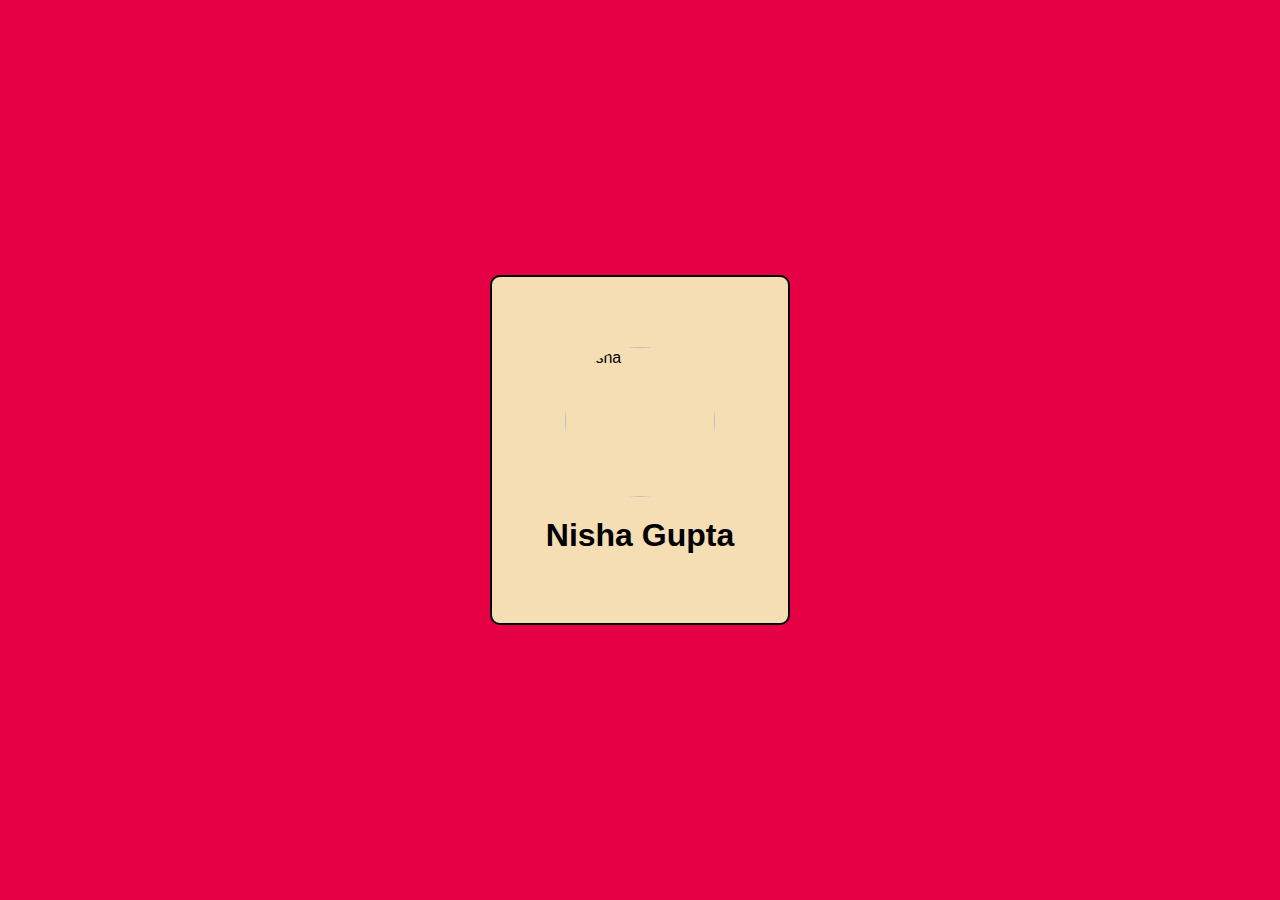
==== Profile.html @ a270cc3a "Add files via upload" ====
<html>
    <head>
        <title>Profile</title>

        <style>
            *{
                margin: 0px;
                padding: 0px;
                box-sizing: border-box;
                font-family: sans-serif;
            }
            body{
                background-color: #E50046;
                height: 100vh;
                width: 100vw;
                display: flex;
                justify-content: center;
                align-items: center;
            }
            .card{
                background-color: wheat;
                height: 350px;
                width: 300px;
                display: flex;
                flex-direction: column;
                align-items: center;
                justify-content: center;
                gap: 20px;
                border-radius: 10px;
                border: 2px solid #000000;
            }
            img{
                height: 150px;
                border-radius: 100%;
            }

        </style>
    </head>
    <body>
        <div class="card">
            <img src="WhatsApp Image 2025-04-15 at 10.00.16_7bfc5ead.jpg" alt="nisha">
            <h1>Nisha Gupta</h1>
        </div>
    </body> 
</html>
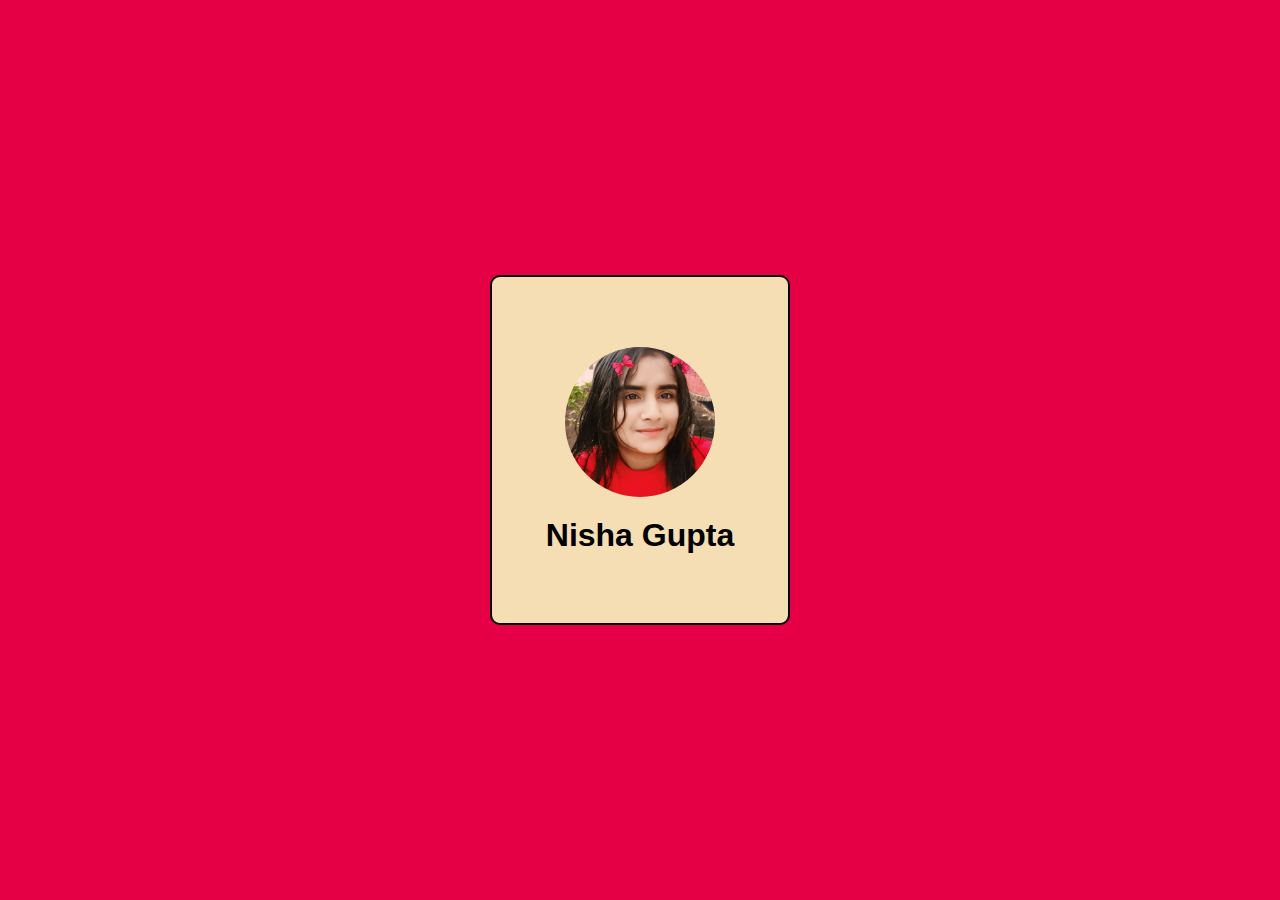
==== commit 1daf204e: "Add files via upload" ====
--- a/Profile.html
+++ b/Profile.html
@@ -38,7 +38,7 @@
     </head>
     <body>
         <div class="card">
-            <img src="WhatsApp Image 2025-04-15 at 10.00.16_7bfc5ead.jpg" alt="nisha">
+            <img src="nisha.png" alt="nisha">
             <h1>Nisha Gupta</h1>
         </div>
     </body> 
